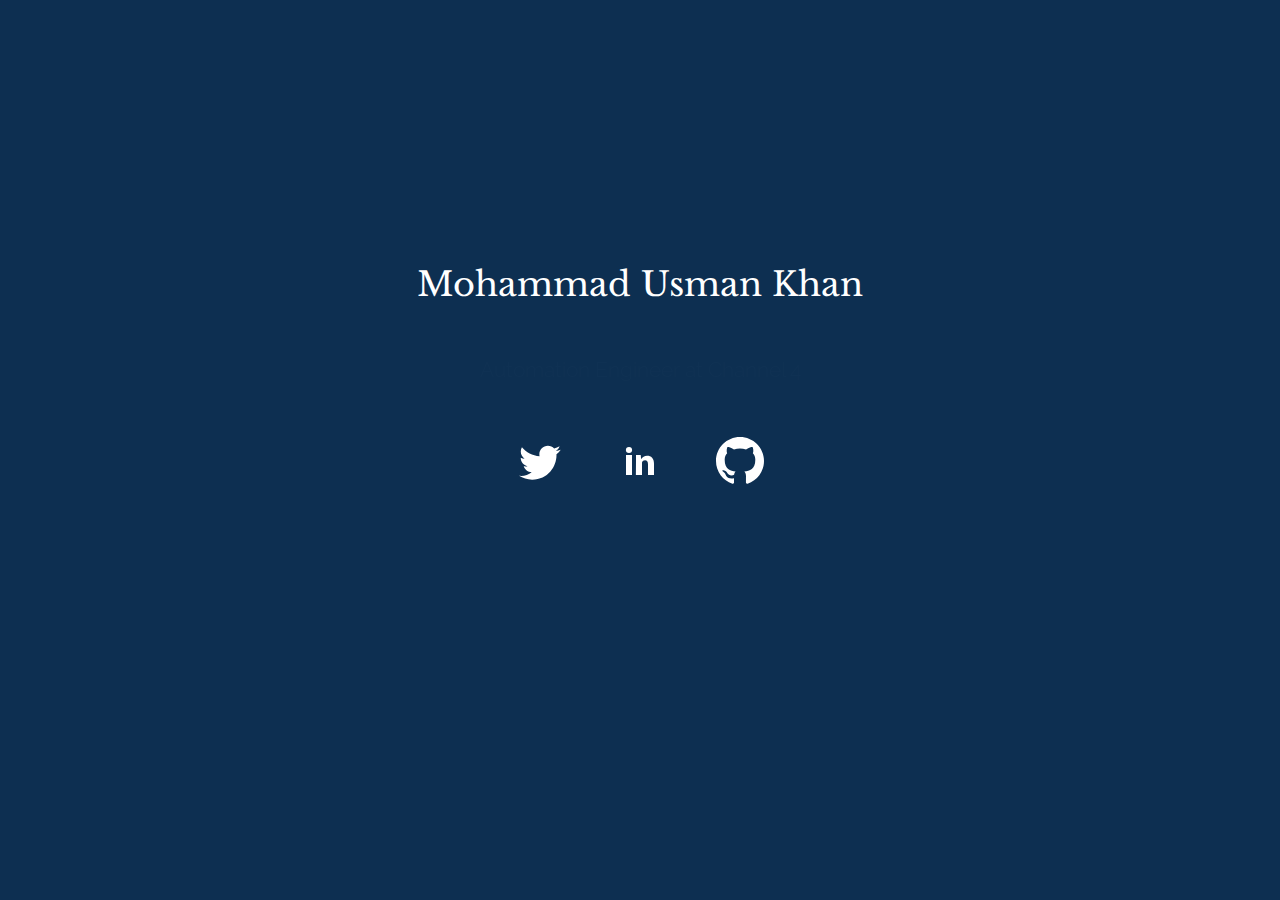
==== html/index.html @ bb83d6d9 "Quickie" ====
<!DOCTYPE html>
<html lang="en-us">
  <head>
    <meta charset="utf-8">
    <title>Mohammad Usman Khan</title>
    <link rel="stylesheet" href="master.css">
    <link href="https://fonts.googleapis.com/css?family=Libre+Baskerville|Raleway" rel="stylesheet">
  </head>
  <body>
    <div class="main-content" id="center-div">
      <div class="name">
        <h1>Mohammad Usman Khan</h1>
      </div>
      <div class="about">
        <h2>Automation Engineer at Channel 4</h2>
      </div>
      <div class="social">
        <div class="column" id="one">
            <a href="https://twitter.com/mkhan89" title="Twitter" target="_blank">
              <img src="twitter.svg" alt="Twitter">
            </a>
        </div>

        <div class="column" id="two">
            <a href="https://www.linkedin.com/in/mrmukhan/" title="LinkedIn" target="_blank">
              <img src="linkedin.svg" alt="LinkedIn">
            </a>
        </div>

        <div class="column" id="three">
            <a href="https://github.com/mohammeduk" title="Github" target="_blank">
              <img src="github.svg" alt="Github">
            </a>
        </div>
      </div>
    </div>
  </body>
</html>
---- html/master.css ----
body
{
  background-color: #0d2f51;
}
#center-div
{
  display: inline-block;
  position: absolute;
  margin: 0 auto;
  margin-top: 210px;
  top: 0;
  right: 0;
  bottom: 0;
  left: 0;
  width: 30em;
  height: 100px;
  border-radius: 3px;
  color: white;
}

h1 {
  font-family: 'Libre Baskerville', serif;
  font-weight: 400;
  font-style: normal;
  font-size: 2.1rem;

}

h2 {
  font-family: 'Raleway', sans-serif;
  font-weight: 300;
  font-style: normal;
  font-size: 1.3rem;
  opacity: 0.8%;
}

.name {
  text-align: center;
  height: 100%;
  width: 100%;
  padding-top: 30px;
}

.about {
  white-space: nowrap;
  text-align: center;
  height: 100%;
  width: 100%;
  margin-bottom: 20px;
}

.social {
  text-align: center;
  height: 100%;
  width: 100%;
  margin-top: -40px;
}

#one {
  overflow:hidden;
  display:inline-block;
  width: 20%;
}

#one img {
  height: 50%;
  width: 50%;
  filter: invert(100%);
}

#two {
  overflow:hidden;
  display:inline-block;
  width: 20%;
}

#two img {
  height: 50%;
  width: 50%;
  filter: invert(100%);
}

#three {
  overflow:hidden;
  display:inline-block;
  width: 20%;
}

#three img {
  height: 50%;
  width: 50%;
  filter: invert(100%);
}
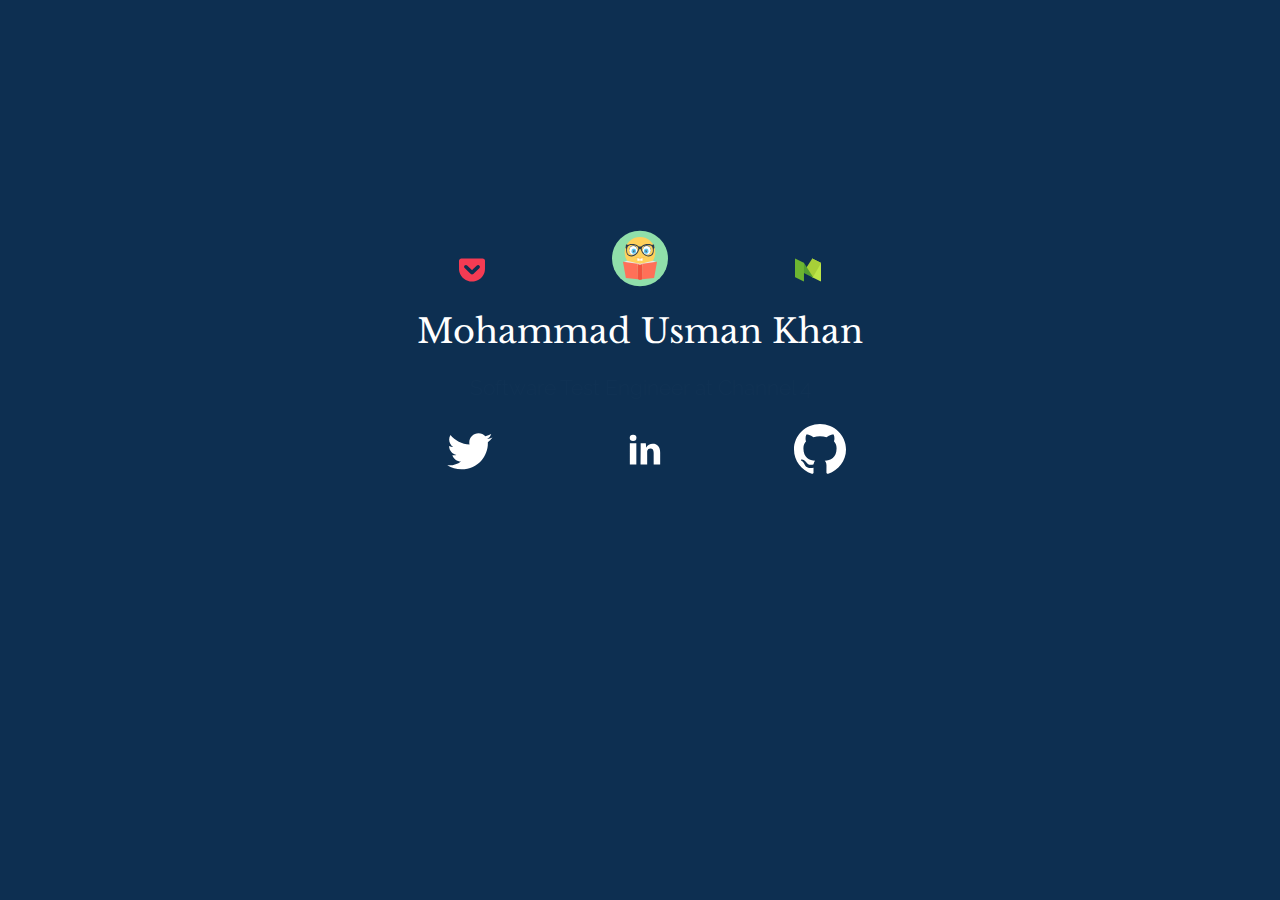
==== commit 6138a5dd: "Update main page. Added Pocket article list page." ====
--- a/html/index.html
+++ b/html/index.html
@@ -3,33 +3,50 @@
   <head>
     <meta charset="utf-8">
     <title>Mohammad Usman Khan</title>
-    <link rel="stylesheet" href="master.css">
+    <link rel="stylesheet" href="../styles/master.css">
     <link href="https://fonts.googleapis.com/css?family=Libre+Baskerville|Raleway" rel="stylesheet">
   </head>
   <body>
     <div class="main-content" id="center-div">
+      <div class="extra-content">
+        <div class="articles">
+          <a class="link" href="pocket.html" title="Pocket">
+            <img class="pocket-icon" src="../images/pocket.svg" alt="Pocket">
+          </a>
+        </div>
+        <div class="nerd-icon-main">
+          <a class="link" href="" title="Pocket">
+            <img class="nerd-icon" src="../images/nerd_2.svg" alt="Nerd">
+          </a>
+        </div>
+        <div class="articles">
+          <a class="link" href="https://medium.com/@mrmukhan" title="Pocket" target="_blank">
+            <img class="medium-icon" src="../images/medium.svg" alt="Pocket">
+          </a>
+        </div>
+      </div>
       <div class="name">
         <h1>Mohammad Usman Khan</h1>
       </div>
       <div class="about">
-        <h2>Automation Engineer at Channel 4</h2>
+        <h2>Software Test Engineer at Channel 4</h2>
       </div>
       <div class="social">
         <div class="column" id="one">
             <a href="https://twitter.com/mkhan89" title="Twitter" target="_blank">
-              <img src="twitter.svg" alt="Twitter">
+              <img src="../images/twitter.svg" alt="Twitter">
             </a>
         </div>
 
         <div class="column" id="two">
             <a href="https://www.linkedin.com/in/mrmukhan/" title="LinkedIn" target="_blank">
-              <img src="linkedin.svg" alt="LinkedIn">
+              <img src="../images/linkedin.svg" alt="LinkedIn">
             </a>
         </div>
 
         <div class="column" id="three">
             <a href="https://github.com/mohammeduk" title="Github" target="_blank">
-              <img src="github.svg" alt="Github">
+              <img src="../images/github.svg" alt="Github">
             </a>
         </div>
       </div>
--- a/styles/master.css
+++ b/styles/master.css
@@ -0,0 +1,348 @@
+body
+{
+  background-color: #0d2f51;
+}
+
+html, body {
+    margin: 0;
+    height: 100%;
+}
+
+#center-div
+{
+  display: inline-block;
+  position: absolute;
+  margin: 0 auto;
+  margin-top: 178px;
+  top: 0;
+  right: 0;
+  bottom: 0;
+  left: 0;
+  width: 30em;
+  border-radius: 3px;
+  color: white;
+}
+
+h1 {
+  font-family: 'Libre Baskerville', serif;
+  font-weight: 400;
+  font-style: normal;
+  font-size: 2.1rem;
+  margin: 0;
+}
+
+h2 {
+  font-family: 'Raleway', sans-serif;
+  font-weight: 300;
+  font-style: normal;
+  font-size: 1.3rem;
+  opacity: 0.8%;
+}
+
+h4 {
+  font-family: 'Raleway', sans-serif;
+  font-weight: 300;
+  font-style: normal;
+  font-size: 0.8rem;
+  opacity: 0.8%;
+}
+
+.name {
+  text-align: center;
+
+}
+
+.about {
+  white-space: nowrap;
+  text-align: center;
+  padding-top: 0.4em;
+  padding-bottom: 0.4em;
+}
+
+.social {
+  text-align: center;
+  width: 100%;
+}
+
+.extra-content {
+  display: inline-grid;
+  width: 100%;
+  grid-template-columns: 30% 40% 30%;
+  grid-template-rows: 65px;
+  margin-top: 10%;
+  padding-bottom: 18.5px;
+}
+
+.articles {
+  display: flex;
+  flex-direction: column;
+  text-align: center;
+}
+
+.nerd-icon-main {
+  display: flex;
+  flex-direction: column;
+  text-align: center;
+}
+
+.pocket-icon {
+  align-self: center;
+  flex-grow: 1;
+  height: 18%;
+  width: 18%;
+  padding-top: 23px;
+}
+
+.medium-icon {
+  align-self: center;
+  flex-grow: 1;
+  height: 18%;
+  width: 18%;
+  padding-top: 23px;
+}
+
+.nerd-icon {
+  align-self: center;
+  flex-grow: 1;
+  height: 18%;
+  width: 29%;
+}
+
+.medium-icon:hover {
+  transition: width 2s;
+  transition: width .35s ease-in-out;
+  height: 15%;
+  width: 15%;
+}
+
+.pocket-icon:hover {
+  transition: width 2s;
+  transition: width .35s ease-in-out;
+  height: 15%;
+  width: 15%;
+}
+
+.link {
+  display: contents;
+}
+
+#one {
+  overflow:hidden;
+  display:inline-block;
+  width: 20%;
+}
+
+#one img {
+  height: 30%;
+  width: 30%;
+  filter: invert(100%);
+}
+
+#two {
+  overflow:hidden;
+  display:inline-block;
+  width: 20%;
+}
+
+#two img {
+  height: 30%;
+  width: 30%;
+  filter: invert(100%);
+}
+
+#three {
+  overflow:hidden;
+  display:inline-block;
+  width: 20%;
+}
+
+#three img {
+  height: 30%;
+  width: 30%;
+  filter: invert(100%);
+}
+
+
+@media screen and (max-width: 64em) and (min-width: 42em) {
+  h1 {
+    font-size: 2.7rem;
+  }
+
+  h2 {
+    font-size: 1.8rem;
+  }
+
+  #center-div {
+    /* margin-top: 600px; */
+  }
+
+  .name {
+    padding-top: 0;
+  }
+
+  .about {
+    /* padding-top: 50px;
+    padding-bottom: 60px; */
+  }
+}
+
+/*
+pocket.html
+*/
+
+tbody {
+  font-size: small;
+  font-weight: 500;
+}
+
+#myTable {
+  width: 100%
+}
+
+.social {
+  text-align: center;
+  margin: 0 -38%;
+  width: 855px;
+}
+
+.header {
+  padding: 60px 10px;
+  color: white;
+}
+
+.header a.logo {
+  font-size: 25px;
+  font-weight: bold;
+}
+
+.header a:hover {
+  /* background-color: #ddd; */
+  color: black;
+}
+
+.header a.active {
+  background-color: dodgerblue;
+  color: white;
+}
+
+.header-right {
+  float: right;
+}
+
+#articleTitle {
+  font-family: 'Libre Baskerville', serif;
+  font-weight: 400;
+  font-style: normal;
+  font-size: 2.1rem;
+  margin: 0;
+  text-align: center;
+}
+
+.pocket-icon-2 {
+  align-self: center;
+  flex-grow: 1;
+  height: 30px;
+  width: 30px;
+  padding-top: 2.5rem;
+  margin-left: auto;
+	margin-right: auto;
+	display: block;
+}
+
+a {
+  color:white;
+  text-decoration:none;
+} /* Globally */
+
+.article-about {
+  font-style: italic;
+  font-weight: 400;
+  font-size: 1.9rem;
+  font-family: 'Shadows Into Light', cursive;
+  color: #FF7F50;
+}
+
+td {
+  padding: 10px;
+}
+
+/*
+Fade article name/link into view
+*/
+
+td {
+    margin-top: 25px;
+    font-size: 21px;
+    text-align: center;
+    animation: fadein 2s;
+    -moz-animation: fadein 2s; /* Firefox */
+    -webkit-animation: fadein 2s; /* Safari and Chrome */
+    -o-animation: fadein 2s; /* Opera */
+}
+@keyframes fadein {
+    from {
+        opacity:0;
+    }
+    to {
+        opacity:1;
+    }
+}
+@-moz-keyframes fadein { /* Firefox */
+    from {
+        opacity:0;
+    }
+    to {
+        opacity:1;
+    }
+}
+@-webkit-keyframes fadein { /* Safari and Chrome */
+    from {
+        opacity:0;
+    }
+    to {
+        opacity:1;
+    }
+}
+@-o-keyframes fadein { /* Opera */
+    from {
+        opacity:0;
+    }
+    to {
+        opacity: 1;
+    }
+}
+/*
+Loading spinner
+*/
+.lds-ripple {
+  display: inline-block;
+  position: relative;
+  width: 64px;
+  height: 64px;
+}
+.lds-ripple div {
+  position: absolute;
+  border: 4px solid #fff;
+  opacity: 1;
+  border-radius: 50%;
+  animation: lds-ripple 1s cubic-bezier(0, 0.2, 0.8, 1) infinite;
+}
+.lds-ripple div:nth-child(2) {
+  animation-delay: -0.5s;
+}
+@keyframes lds-ripple {
+  0% {
+    top: 28px;
+    left: 28px;
+    width: 0;
+    height: 0;
+    opacity: 1;
+  }
+  100% {
+    top: -1px;
+    left: -1px;
+    width: 58px;
+    height: 58px;
+    opacity: 0;
+  }
+}
